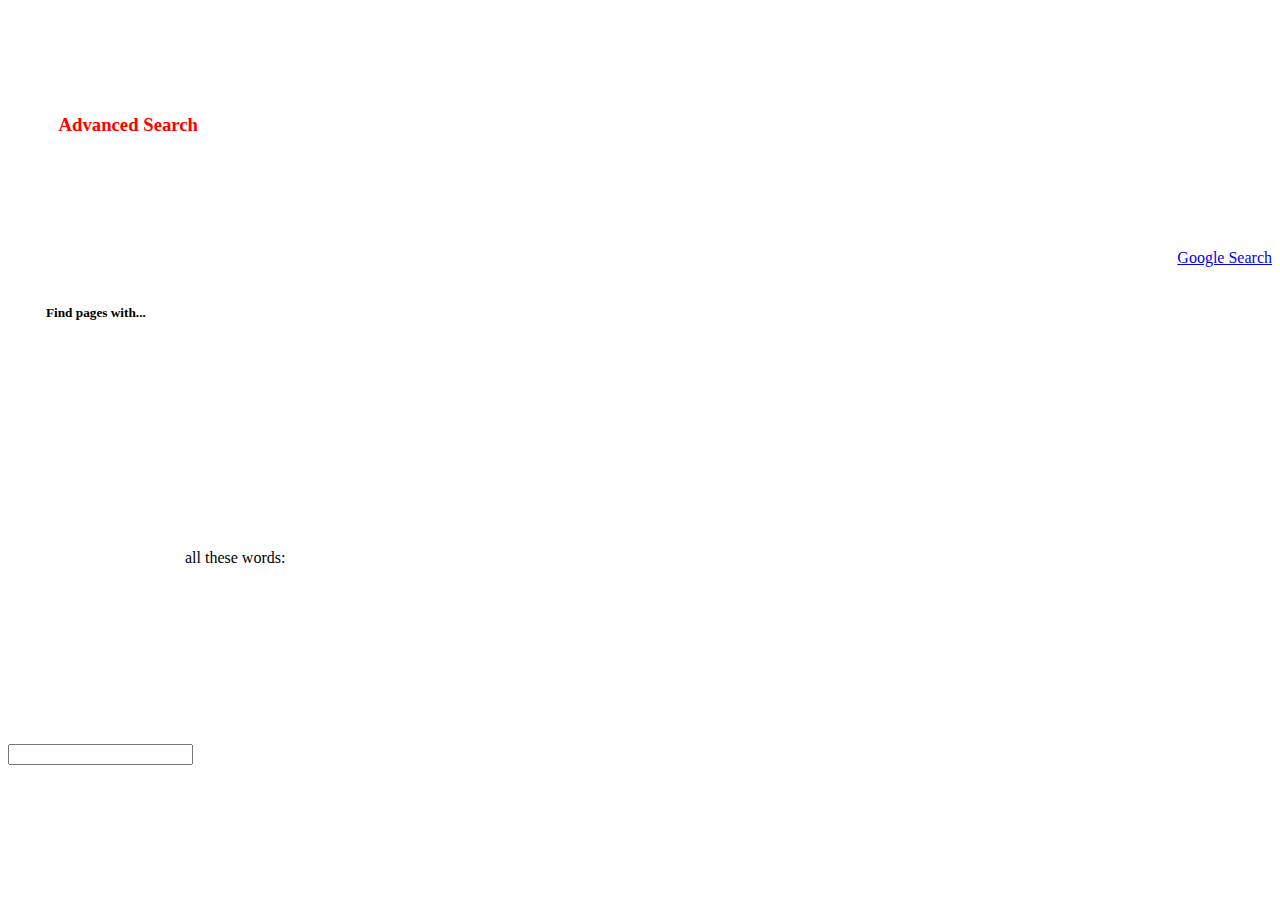
==== advanced.html @ bf198e20 "Some changes to advanced search" ====
<!DOCTYPE html>
<html lang="en">
    <head>
        <title>Advanced Search</title>
        <meta name="viewport" content="width=device-width, initial-scale=1.0">
        <link rel="stylesheet" href="styles.css">
        <link href="https://cdn.jsdelivr.net/npm/bootstrap@5.0.2/dist/css/bootstrap.min.css" rel="stylesheet" integrity="sha384-EVSTQN3/azprG1Anm3QDgpJLIm9Nao0Yz1ztcQTwFspd3yD65VohhpuuCOmLASjC" crossorigin="anonymous">
    </head>
    <body>
        
        <div class="container-fluid">
            <div class="row">
                <div class="col-9">
                    <h3>Advanced Search</h3>
                </div>
                <div class="col-3" id="right">
                    <a href="index.html">Google Search</a>
                </div>
            </div>

            <div class="row">
                <div class="col-12">
                    <h5>Find pages with...</h5>
                </div>
            </div>

            <div class="row">
                <div class="col-3">
                    <p>all these words:</p>
                </div>
                <div class="col-9">
                    <form class="form-control" id="a_form" autocomplete="off" action="http://images.google.com/images">
                        <input class="a_field" type="text" name="q">
                    </form>
                </div>
                
            </div>
        </div>
        
    </body>
</html>
---- styles.css ----
#s_form {
    position: relative;
    text-align: center;  
    margin-top: 20%;
    border: none;
    
}

.field {
    height: 44px;
    width: 100%;
    border-radius: 25px;
    margin-bottom: 10px;
    border-width: 1px;
    outline: none;
    padding-left: 5%;
}

.btn-primary {
    width: auto;
    border-radius: 20px;
}

#right {
    text-align: right;
}

h3 {
    color: red;
    margin: 4%;
    padding-top: 5%;
    padding-bottom: 5%;
}

h5 {
    margin: 3%;
    padding-bottom: 4%;
}

p {
    margin: 14%;
}
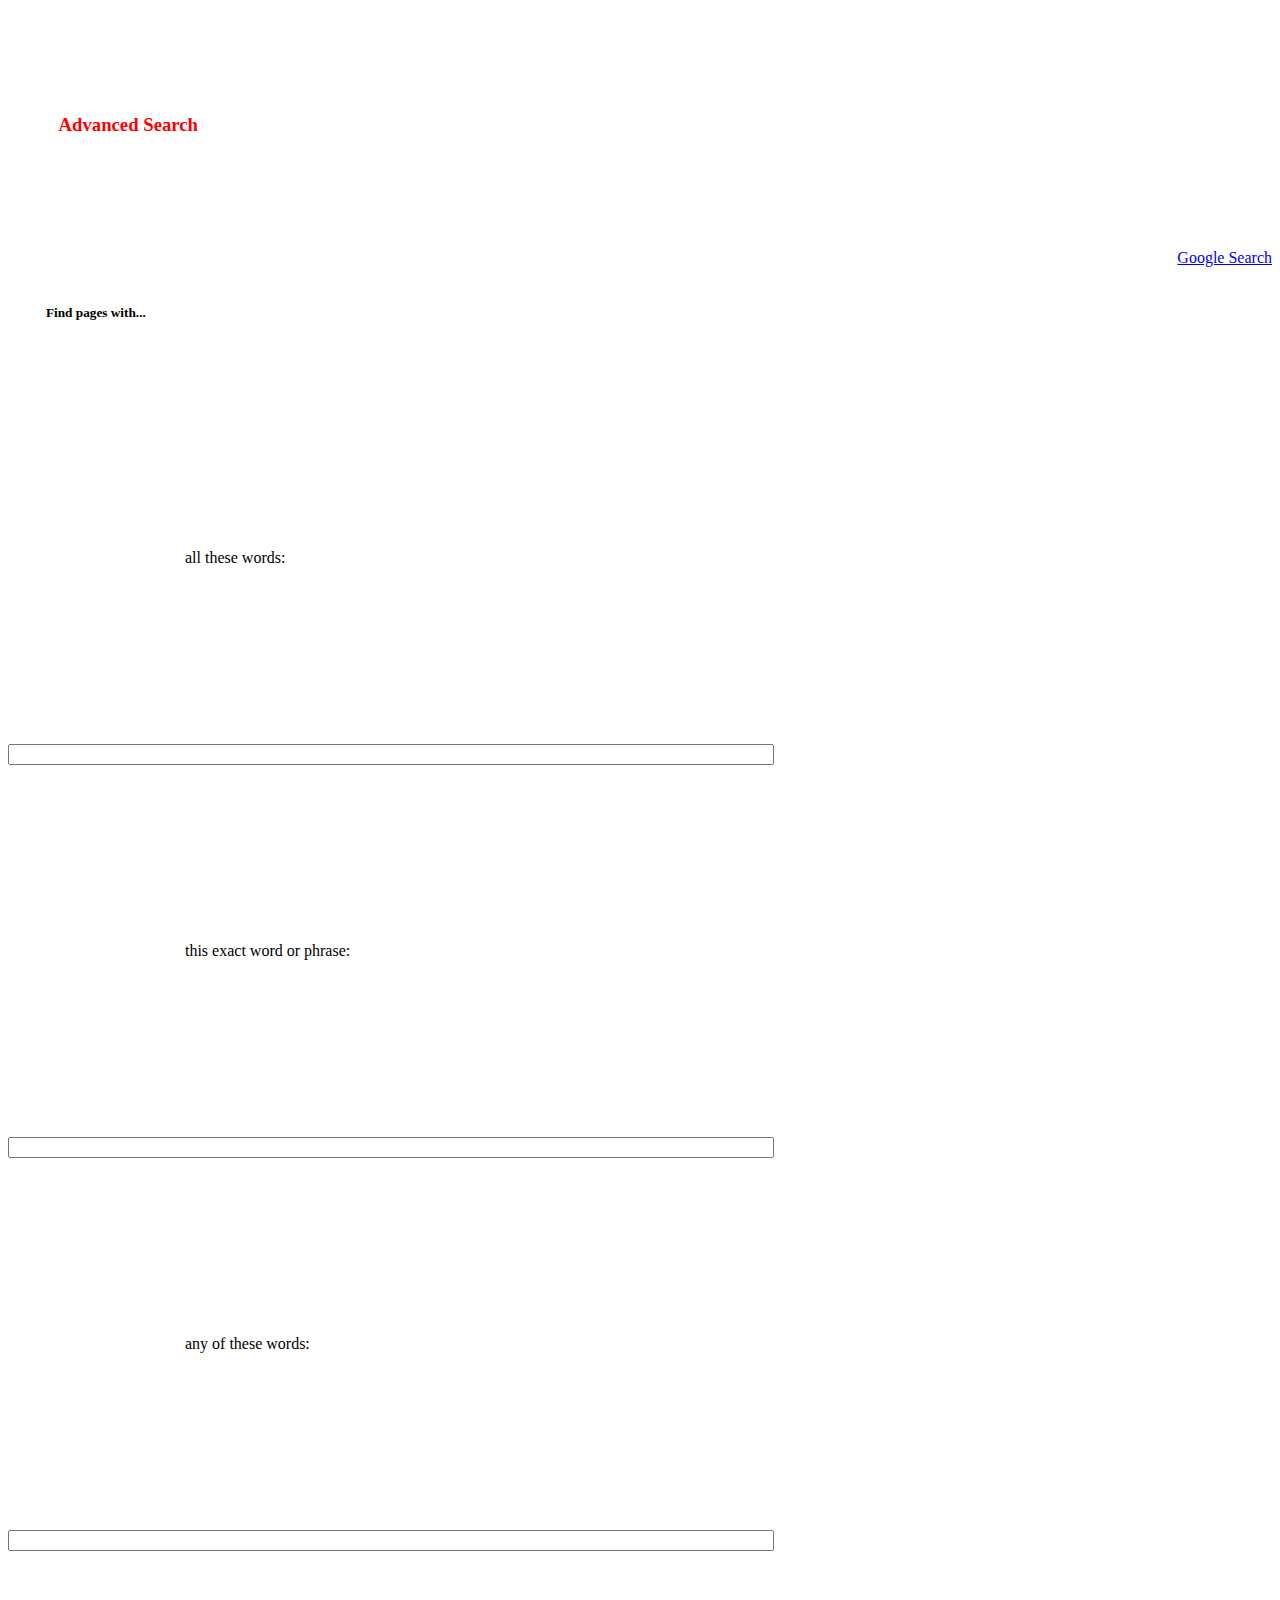
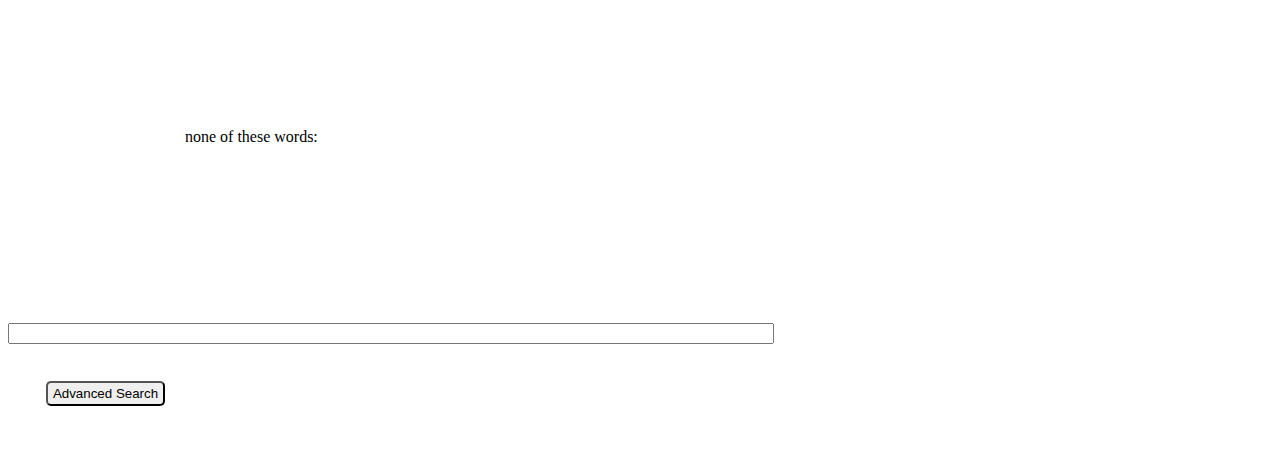
==== commit 0ee35846: "Complete the project's specifications" ====
--- a/advanced.html
+++ b/advanced.html
@@ -9,6 +9,7 @@
     <body>
         
         <div class="container-fluid">
+
             <div class="row">
                 <div class="col-9">
                     <h3>Advanced Search</h3>
@@ -24,17 +25,57 @@
                 </div>
             </div>
 
+            <form autocomplete="off" action="https://google.com/search">
+
             <div class="row">
                 <div class="col-3">
                     <p>all these words:</p>
                 </div>
                 <div class="col-9">
-                    <form class="form-control" id="a_form" autocomplete="off" action="http://images.google.com/images">
-                        <input class="a_field" type="text" name="q">
-                    </form>
+                    <div class="form-control" id="a_form">
+                        <input class="a_field" type="text" name="as_q">
+                    </div>
                 </div>
-                
             </div>
+
+            <div class="row">
+                <div class="col-3">
+                    <p>this exact word or phrase:</p>
+                </div>
+                <div class="col-9">
+                    <div class="form-control" id="a_form">
+                        <input class="a_field" type="text" name="as_epq">
+                    </div>
+                </div>
+            </div>
+
+            <div class="row">
+                <div class="col-3">
+                    <p>any of these words:</p>
+                </div>
+                <div class="col-9">
+                    <div class="form-control" id="a_form">
+                        <input class="a_field" type="text" name="as_oq">
+                    </div>
+                </div>
+            </div>
+
+            <div class="row">
+                <div class="col-3">
+                    <p>none of these words:</p>
+                </div>
+                <div class="col-9">
+                    <div class="form-control" id="a_form">
+                        <input class="a_field" type="text" name="as_eq">
+                    </div>
+                </div>
+            </div>
+
+            <input class="btn-primary" type="submit" id="a_submit" value="Advanced Search">
+
+            </form>
+            
+
         </div>
         
     </body>
--- a/styles.css
+++ b/styles.css
@@ -2,8 +2,7 @@
     position: relative;
     text-align: center;  
     margin-top: 20%;
-    border: none;
-    
+    border: none; 
 }
 
 .field {
@@ -16,9 +15,23 @@
     padding-left: 5%;
 }
 
-.btn-primary {
+.a_field {
+    width: 60%;
+    outline-color: #069efd;
+}
+
+#a_form {
+    border: none;
+}
+
+#a_submit {
+    margin: 3%;
+}
+
+.btn-primary, .btn-secondary {
     width: auto;
-    border-radius: 20px;
+    border-radius: 5px;
+    padding: 3px 5px;
 }
 
 #right {
@@ -39,4 +52,5 @@
 
 p {
     margin: 14%;
+    white-space: nowrap;
 }